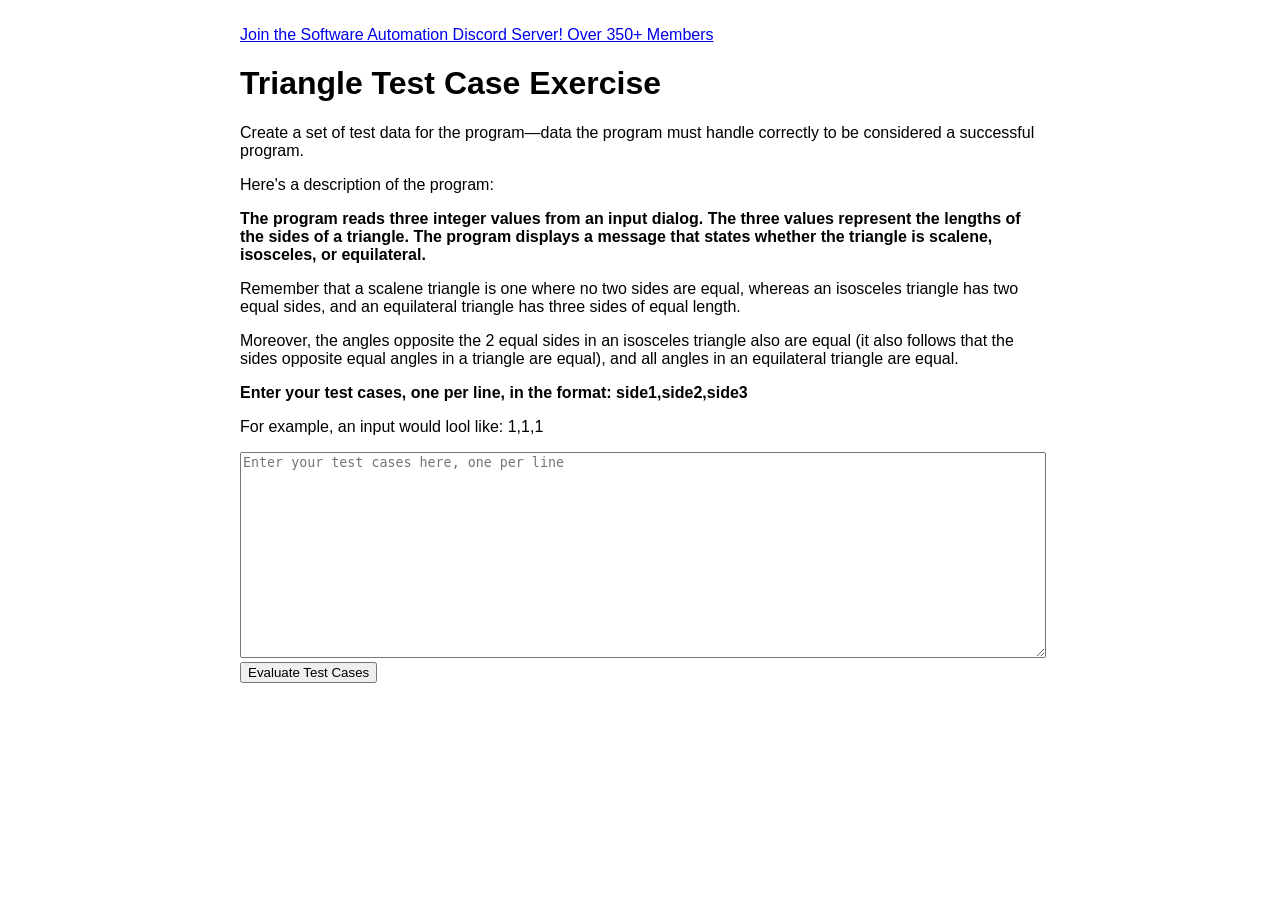
==== index.html @ b7a654fe "Add files via upload" ====
<!DOCTYPE html>
<html lang="en">
<head>
    <meta charset="UTF-8">
    <meta name="viewport" content="width=device-width, initial-scale=1.0">
    <title>Triangle Test Case Exercise</title>
    <style>
        body {
            font-family: Arial, sans-serif;
            max-width: 800px;
            margin: 0 auto;
            padding: 20px;
        }
        #testCases {
            width: 100%;
            height: 200px;
        }
        #result {
            margin-top: 20px;
        }
        .interpretation {
            margin-top: 20px;
            padding: 10px;
            background-color: #f0f0f0;
            border-radius: 5px;
        }
        #customDialog {
            display: none;
            position: fixed;
            z-index: 1;
            left: 0;
            top: 0;
            width: 100%;
            height: 100%;
            background-color: rgba(0,0,0,0.4);
        }
        .dialog-content {
            background-color: #fefefe;
            margin: 15% auto;
            padding: 20px;
            border: 1px solid #888;
            width: 300px;
            text-align: center;
        }
        .dialog-buttons button {
            margin: 0 10px;
            padding: 5px 10px;
        }
        .explanation {
            font-size: 0.9em;
            color: #666;
            font-style: italic;
        }
    </style>
</head>
<body>
    <div class="top-links">
        <a href="https://discord.com/invite/9m4HkejXgs" target="_blank">Join the Software Automation Discord Server! Over 350+ Members</a>
        <iframe src="https://ghbtns.com/github-btn.html?user=baseinfinity&repo=triangle-exercise&type=star&count=true" frameborder="0" scrolling="0" width="150" height="20" title="GitHub"></iframe>
    </div>

    <h1>Triangle Test Case Exercise</h1>
    <p>Create a set of test data for the program—data the program must handle correctly to be considered a successful program.</p>
    <p>Here's a description of the program:</p>
    <p><b>The program reads three integer values from an input dialog. The three values represent the lengths of the sides of a triangle. The program displays a message that states whether the triangle is scalene, isosceles, or equilateral.</b></p>
    <p>Remember that a scalene triangle is one where no two sides are equal, whereas an isosceles triangle has two equal sides, and an equilateral triangle has three sides of equal length. </p>
    <p>Moreover, the angles opposite the 2 equal sides in an isosceles triangle also are equal (it also follows that the sides opposite equal angles in a triangle are equal), and all angles in an equilateral triangle are equal. </p>
    <p><b>Enter your test cases, one per line, in the format: side1,side2,side3</b></p>
    <p>For example, an input would lool like: 1,1,1</p>
    <textarea id="testCases" placeholder="Enter your test cases here, one per line"></textarea>
    <button onclick="evaluateTestCases()">Evaluate Test Cases</button>
    <div id="result"></div>
    <div id="customDialog">
        <div class="dialog-content">
            <p>Bonus Question: For each test case, did you specify the expected results?</p>
            <div class="dialog-buttons">
                <button onclick="closeDialog(true)">Yes</button>
                <button onclick="closeDialog(false)">No</button>
            </div>
        </div>
    </div>
    <script>
        let dialogResult = false;

        function showDialog() {
            return new Promise((resolve) => {
                document.getElementById('customDialog').style.display = 'block';
                window.closeDialog = function(result) {
                    document.getElementById('customDialog').style.display = 'none';
                    resolve(result);
                };
            });
        }

        async function evaluateTestCases() {
            const testCasesInput = document.getElementById('testCases').value;
            const testCases = testCasesInput.split('\n').map(line => line.trim()).filter(line => line);

            let score = 0;
            const results = [];

            // Evaluation criteria with explanations
            const criteria = [
                {
                    name: "Valid scalene triangle",
                    check: (testCases) => testCases.some(isValidScalene),
                    explanation: "A scalene triangle has all sides of different lengths and the sum of any two sides must be greater than the third side. Example: 3,4,5"
                },
                {
                    name: "Valid equilateral triangle",
                    check: (testCases) => testCases.some(isValidEquilateral),
                    explanation: "An equilateral triangle has all sides of equal length. Example: 5,5,5"
                },
                {
                    name: "Valid isosceles triangle",
                    check: (testCases) => testCases.some(isValidIsosceles),
                    explanation: "An isosceles triangle has two sides of equal length. Example: 5,5,7"
                },
                {
                    name: "All isosceles permutations",
                    check: (testCases) => hasAllPermutations(testCases, isValidIsosceles),
                    explanation: "Include all possible arrangements of an isosceles triangle. Examples: 5,5,7 and 5,7,5 and 7,5,5"
                },
                {
                    name: "Test case with zero value",
                    check: (testCases) => testCases.some(hasZeroValue),
                    explanation: "Include a test case where one side is zero. Example: 0,4,5"
                },
                {
                    name: "Test case with negative value",
                    check: (testCases) => testCases.some(hasNegativeValue),
                    explanation: "Include a test case where one side is negative. Example: -1,4,5"
                },
                {
                    name: "Sum of two sides equal to third",
                    check: (testCases) => testCases.some(isSumEqualToThird),
                    explanation: "Include a case where the sum of two sides equals the third side. Example: 3,4,7"
                },
                {
                    name: "All permutations of sum equal to third",
                    check: (testCases) => hasAllPermutations(testCases, isSumEqualToThird),
                    explanation: "Include all arrangements where sum of two sides equals the third. Examples: 3,4,7 and 3,7,4 and 7,3,4"
                },
                {
                    name: "Sum of two sides less than third",
                    check: (testCases) => testCases.some(isSumLessThanThird),
                    explanation: "Include a case where the sum of two sides is less than the third side. Example: 1,2,4"
                },
                {
                    name: "All permutations of sum less than third",
                    check: (testCases) => hasAllPermutations(testCases, isSumLessThanThird),
                    explanation: "Include all arrangements where sum of two sides is less than the third. Examples: 1,2,4 and 1,4,2 and 4,1,2"
                },
                {
                    name: "All sides zero",
                    check: (testCases) => testCases.some(isAllZeros),
                    explanation: "Include a case where all sides are zero. Example: 0,0,0"
                },
                {
                    name: "Non-integer values",
                    check: (testCases) => testCases.some(hasNonIntegerValue),
                    explanation: "Include a case with non-integer values. Example: 3.5,4,5"
                },
                {
                    name: "Wrong number of values",
                    check: (testCases) => testCases.some(hasIncorrectValueCount),
                    explanation: "Include a case with an incorrect number of values. Example: 3,4 or 3,4,5,6"
                }
            ];

            criteria.forEach((criterion, index) => {
                const passed = criterion.check(testCases);
                if (passed) {
                    score++;
                    results.push(`${index + 1}. ${criterion.name}: Yes`);
                } else {
                    results.push(`${index + 1}. ${criterion.name}: No<br><span class="explanation">Explanation: ${criterion.explanation}</span>`);
                }
            });

            // Ask the bonus question using the custom dialog
            const expectedResultsSpecified = await showDialog();
            if (expectedResultsSpecified) {
                score++;
                results.push("Bonus: Expected results specified: Yes");
            } else {
                results.push('Bonus: Expected results specified: No<br><span class="explanation">Explanation: For each test case, specify the expected output (scalene, isosceles, equilateral, or invalid).</span>');
            }

            const interpretationText = `
                <div class="interpretation">
                    <h3>Interpretation</h3>
                    <p>Now, before you become concerned about your score, consider this: In our experience, highly qualified professional programmers score, on the average, only 6.8 out of a possible 13 (excluding the bonus). If you've done better, congratulations!</p>
                    <p>The point of the exercise is to illustrate that the testing of even a trivial program such as this is not an easy task.</p>
                    <p>Given this is true, consider the difficulty of testing a 100,000-statement air traffic control system, a compiler, or even a mundane payroll program.</p>
                    <p>Testing also becomes more difficult with the object-oriented languages, such as Java and C++. For example, your test cases for applications built with these languages must expose errors associated with object instantiation and memory management.</p>
                    <p>Want to learn more about Software Automation?</p>
                    <a href="https://discord.com/invite/9m4HkejXgs" target="_blank">Join the Software Automation Discord Server! Over 350+ Members!</a>
                    <iframe src="https://ghbtns.com/github-btn.html?user=baseinfinity&repo=triangle-exercise&type=star&count=true" frameborder="0" scrolling="0" width="150" height="20" title="GitHub"></iframe>
                </div>
            `;

            document.getElementById('result').innerHTML = `
                <h2>Evaluation Results</h2>
                <p>Score: ${score} out of 13 ${score > 13 ? '(including bonus)' : ''}</p>
                <ul>${results.map(result => `<li>${result}</li>`).join('')}</ul>
                ${interpretationText}
            `;

        }

        // Helper functions
        function isValidTriangle(a, b, c) {
            return a + b > c && b + c > a && c + a > b;
        }

        function isValidScalene(testCase) {
            const [a, b, c] = testCase.split(',').map(Number);
            return isValidTriangle(a, b, c) && a !== b && b !== c && a !== c;
        }

        function isValidEquilateral(testCase) {
            const [a, b, c] = testCase.split(',').map(Number);
            return isValidTriangle(a, b, c) && a === b && b === c;
        }

        function isValidIsosceles(testCase) {
            const [a, b, c] = testCase.split(',').map(Number);
            return isValidTriangle(a, b, c) && (a === b || b === c || a === c) && !(a === b && b === c);
        }

        function hasZeroValue(testCase) {
            return testCase.split(',').some(side => Number(side) === 0);
        }

        function hasNegativeValue(testCase) {
            return testCase.split(',').some(side => Number(side) < 0);
        }

        function isSumEqualToThird(testCase) {
            const [a, b, c] = testCase.split(',').map(Number);
            return a + b === c || b + c === a || c + a === b;
        }

        function isSumLessThanThird(testCase) {
            const [a, b, c] = testCase.split(',').map(Number);
            return a + b < c || b + c < a || c + a < b;
        }

        function isAllZeros(testCase) {
            return testCase.split(',').every(side => Number(side) === 0);
        }

        function hasNonIntegerValue(testCase) {
            return testCase.split(',').some(side => !Number.isInteger(Number(side)));
        }

        function hasIncorrectValueCount(testCase) {
            return testCase.split(',').length !== 3;
        }

        function hasAllPermutations(testCases, checkFunction) {
            const permutations = testCases.filter(checkFunction);
            if (permutations.length < 3) return false;

            const uniquePermutations = new Set(permutations);
            return uniquePermutations.size >= 3;
        }
    </script>
</body>
</html>
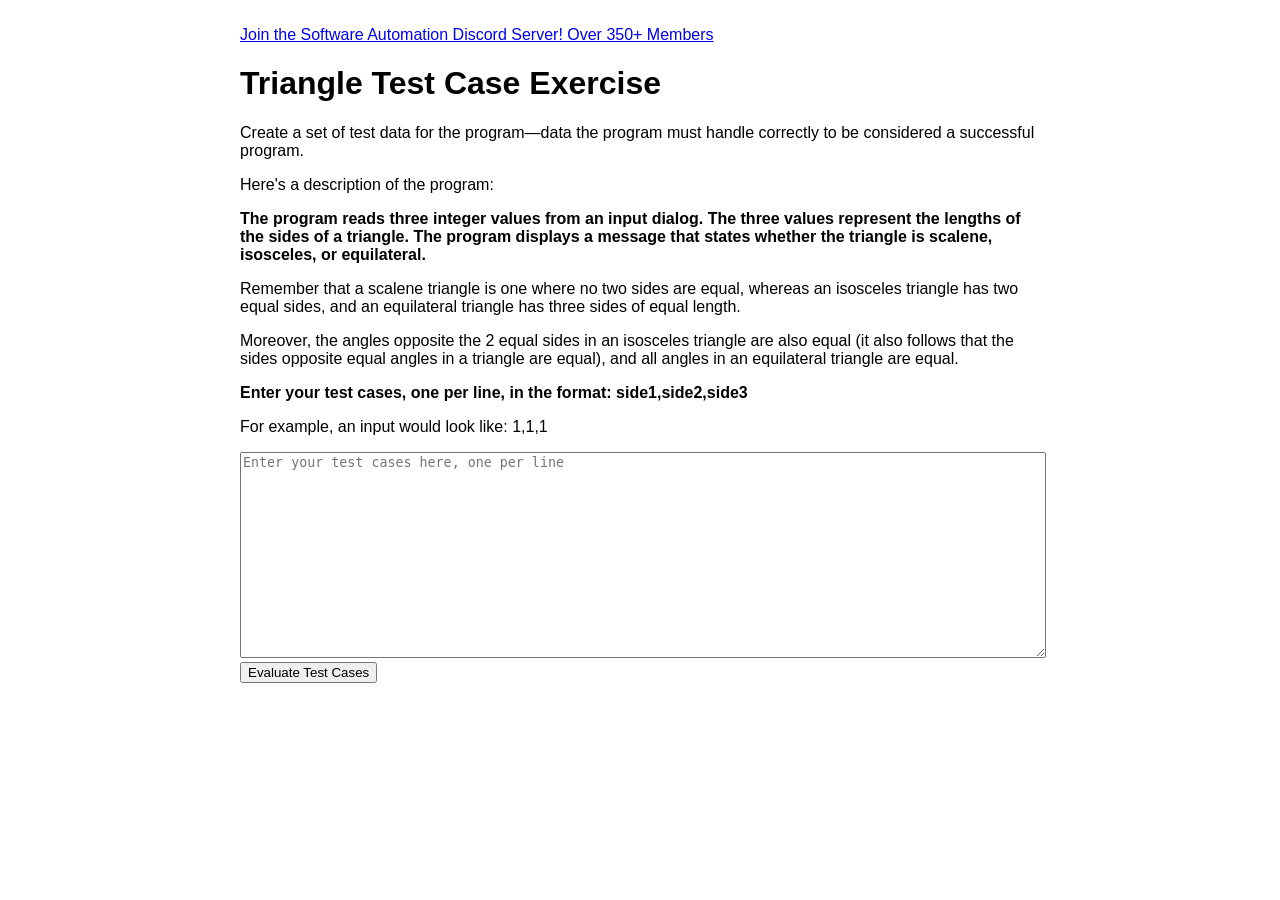
==== commit f088cbd9: "Update index.html" ====
--- a/index.html
+++ b/index.html
@@ -64,9 +64,9 @@
     <p>Here's a description of the program:</p>
     <p><b>The program reads three integer values from an input dialog. The three values represent the lengths of the sides of a triangle. The program displays a message that states whether the triangle is scalene, isosceles, or equilateral.</b></p>
     <p>Remember that a scalene triangle is one where no two sides are equal, whereas an isosceles triangle has two equal sides, and an equilateral triangle has three sides of equal length. </p>
-    <p>Moreover, the angles opposite the 2 equal sides in an isosceles triangle also are equal (it also follows that the sides opposite equal angles in a triangle are equal), and all angles in an equilateral triangle are equal. </p>
+    <p>Moreover, the angles opposite the 2 equal sides in an isosceles triangle are also equal (it also follows that the sides opposite equal angles in a triangle are equal), and all angles in an equilateral triangle are equal. </p>
     <p><b>Enter your test cases, one per line, in the format: side1,side2,side3</b></p>
-    <p>For example, an input would lool like: 1,1,1</p>
+    <p>For example, an input would look like: 1,1,1</p>
     <textarea id="testCases" placeholder="Enter your test cases here, one per line"></textarea>
     <button onclick="evaluateTestCases()">Evaluate Test Cases</button>
     <div id="result"></div>
@@ -268,4 +268,4 @@
         }
     </script>
 </body>
-</html>+</html>
